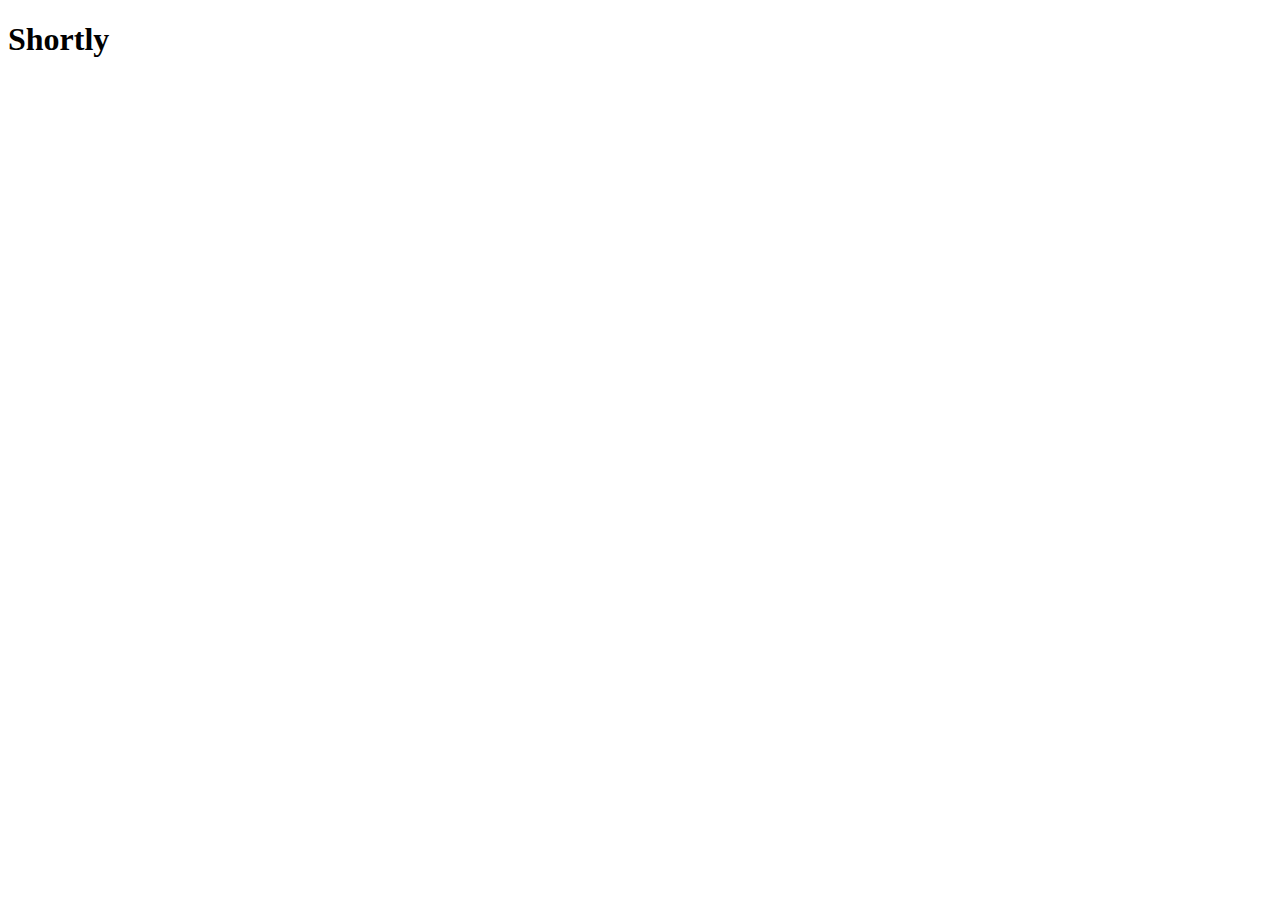
==== client/index.html @ 0da9b3b8 "navigate between links and shorten" ====
<!DOCTYPE html>
<html ng-app='shortly'>
  <head>
    <meta charset="utf-8" />
    <title>Shortly</title>
    <link rel="stylesheet" type="text/css" href="styles/style.css" />
  </head>
  <body>
    <h1>Shortly</h1>

    <!-- the ng-view directive is where our templates will be loaded into when naviagted to -->
    <div ng-view></div>

    <script src="lib/angular/angular.js"></script>
    <script src="lib/angular-route/angular-route.js"></script>
    <script src="lib/angular-messages/angular-messages.js"></script>

    <script src="app/auth/auth.js"></script>
    <script src="app/links/links.js"></script>
    <script src="app/shorten/shorten.js"></script>
    <script src="app/services/services.js"></script>
    <script src="app/app.js"></script>
  </body>
</html>
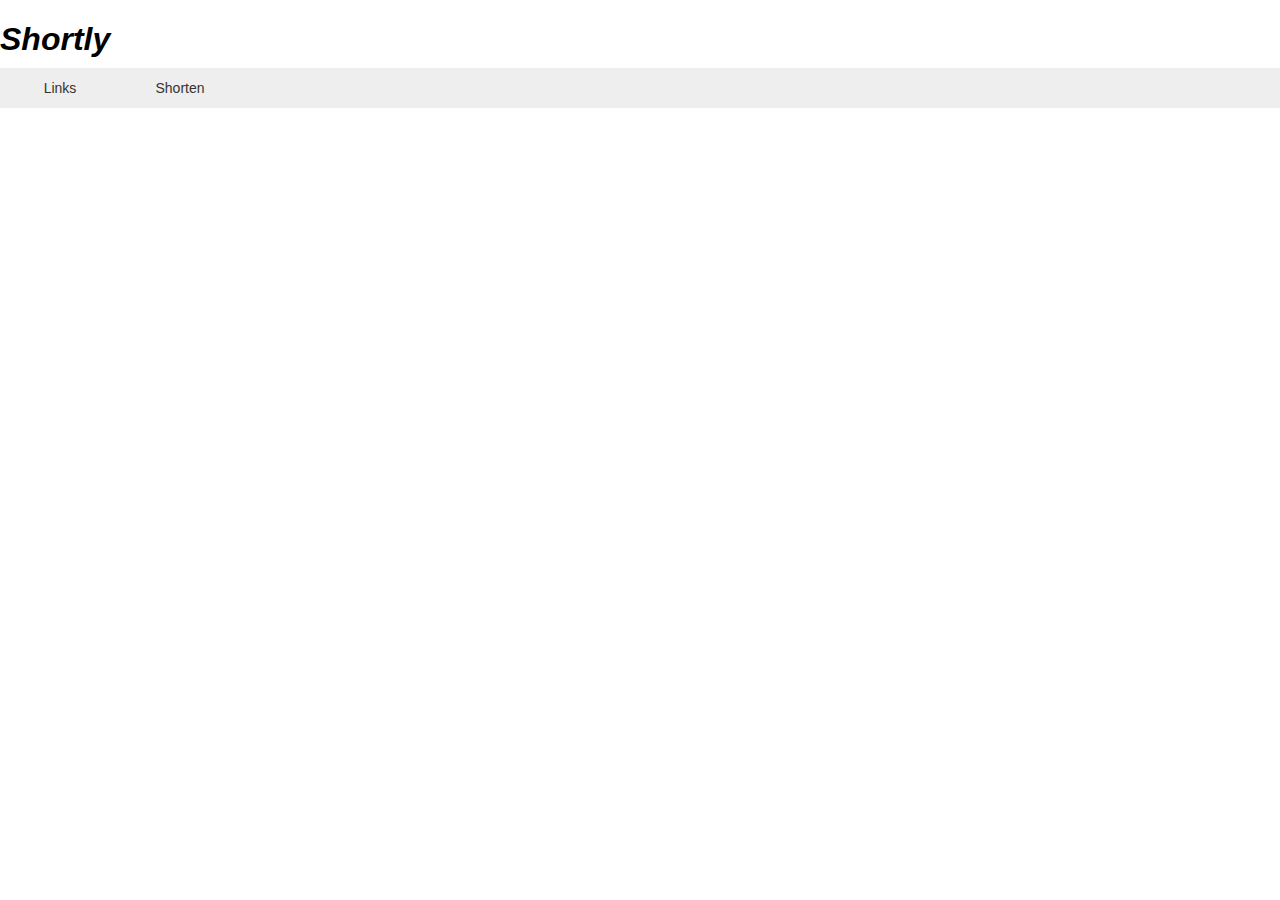
==== commit 311d1d0d: "renders all links and shorten form correctly and validates the forms" ====
--- a/client/index.html
+++ b/client/index.html
@@ -7,13 +7,18 @@
   </head>
   <body>
     <h1>Shortly</h1>
+    <div class='navigation'>
+      <ul>
+        <li><a href='#/links'>Links</a></li>
+        <li><a href="#/shorten">Shorten</a></li>
+      </ul>
+    </div>
 
     <!-- the ng-view directive is where our templates will be loaded into when naviagted to -->
     <div ng-view></div>
 
     <script src="lib/angular/angular.js"></script>
     <script src="lib/angular-route/angular-route.js"></script>
-    <script src="lib/angular-messages/angular-messages.js"></script>
 
     <script src="app/auth/auth.js"></script>
     <script src="app/links/links.js"></script>
--- a/client/styles/style.css
+++ b/client/styles/style.css
@@ -0,0 +1,165 @@
+body {
+  margin: 0;
+  margin-top: 10px;
+  font-family: arial, sans-serif;
+}
+
+a {
+  color: #333;
+  font-size: 14px;
+  text-decoration: none;
+}
+
+h1 {
+  font-style: italic;
+  margin-bottom: 10px;
+}
+
+.navigation {
+  width: 100%;
+  height: 40px;
+  background-color: #eee;
+}
+
+.navigation ul {
+  margin: 0;
+  padding: 0;
+  list-style: none;
+}
+
+.navigation li {
+  float: left;
+}
+
+.navigation li a {
+  width: 100px;
+  height: 20px;
+  line-height: 20px;
+  padding: 10px;
+  display: block;
+  text-align: center;
+}
+
+.navigation li a:hover {
+  background-color: #ddd;
+}
+
+.navigation li a.selected {
+  background-color: #ccc;
+}
+
+#container {
+  clear: both;
+  margin-top: 10px;
+}
+
+.link {
+  clear: both;
+  margin-bottom: 5px;
+  padding: 5px;
+  min-height: 50px;
+}
+
+.link:hover {
+  background-color: #efe;
+}
+
+.link img {
+  float: left;
+  margin: 0 5px;
+}
+
+.link .visits {
+  float: right;
+  margin-right: 10px;
+  margin-left: 20px;
+}
+
+.link .visits .count {
+  font-size: 46px;
+  font-weight: 600;
+}
+
+.link .title {
+  font-weight: 600;
+}
+
+.link .original {
+  color: #aaa;
+  font-size: 12px;
+}
+
+.link .info {
+  margin-left: 55px;
+}
+
+form {
+  margin: 10px;
+}
+
+input {
+  width: 360px;
+  display: block;
+  font-size: 13px;
+  padding: 5px;
+  margin-bottom: 5px;
+}
+
+input[type=url] {
+  display: inline
+}
+
+input[type=url]:focus {
+  outline: none;
+}
+
+
+.error {
+  border: red solid 4px;
+  padding: 10px;
+  margin: 0 10px;
+}
+
+.clean {
+  border: #efe solid 2px;
+  padding: 10px;
+  margin: 0 10px;
+}
+
+.creator {
+  height: 50px;
+}
+
+.creator form {
+  float: left;
+  height: 80px;
+}
+
+.creator img.spinner {
+  height: 46px;
+  margin-bottom: 5px;
+  padding: 10px;
+  display: none;
+}
+
+.creator .message {
+  clear: both;
+}
+
+.help-block {
+  color: red;
+  font-style: italic;
+}
+
+input.ng-invalid, input.ng-touched {
+  background-color: pink;
+}
+input.ng-valid, input.ng-touched {
+  background-color: lightgreen;
+}
+
+button {
+  padding:10px;
+  margin: 10px 10px;
+  border-radius: 4px;
+}